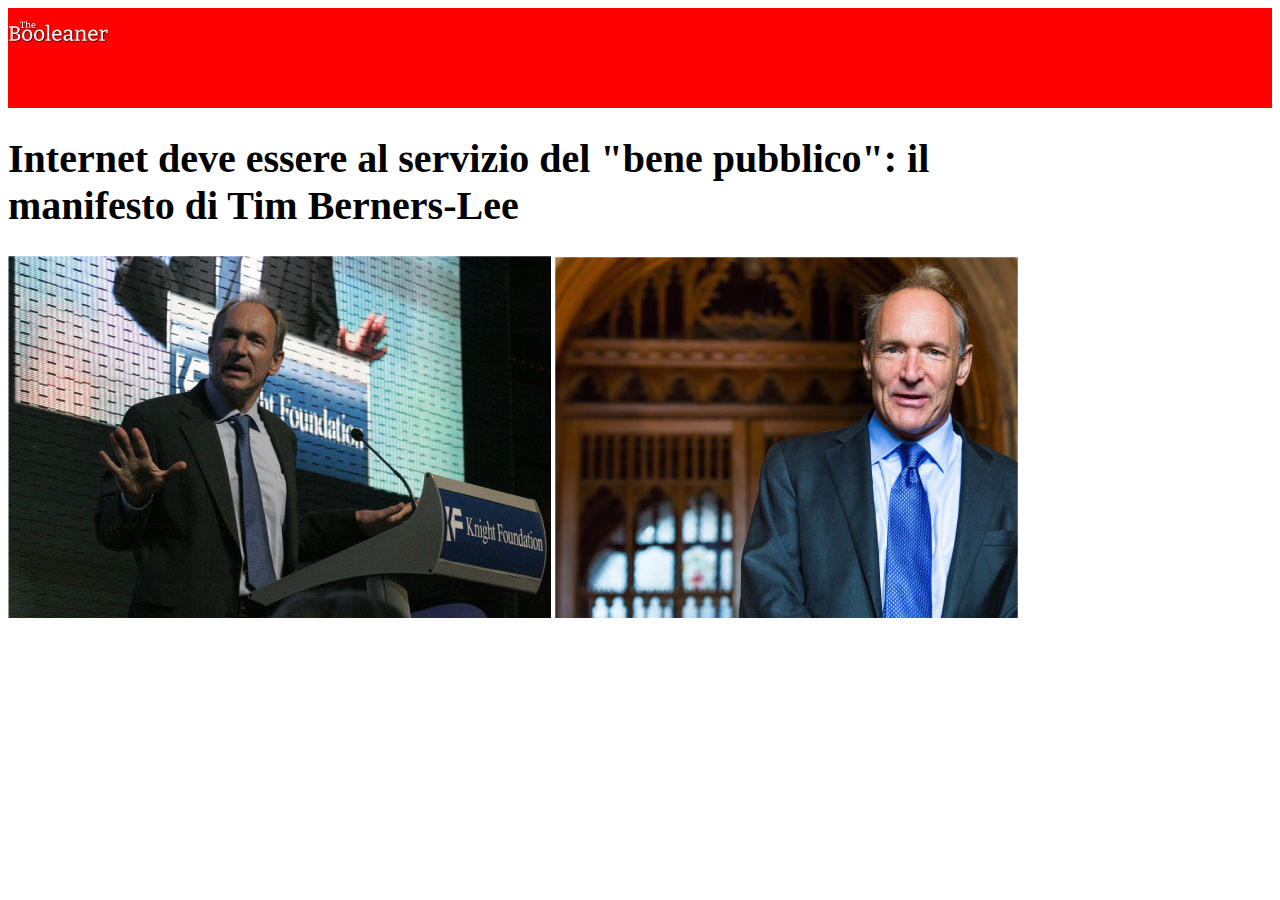
==== index.html @ b01569c9 "replica conclusa" ====
<!DOCTYPE html>
<html lang="en">
<head>
    <meta charset="UTF-8">
    <meta http-equiv="X-UA-Compatible" content="IE=edge">
    <link rel="stylesheet" href="css/style.css">
    <meta name="viewport" content="width=device-width, initial-scale=1.0">
    <title>The Booleaners</title>
</head>
<body>
    <header>
        <img id="logo" src="img/logo.svg">




    </header>
    
    <main>
        <h1>Internet deve essere al servizio del "bene pubblico": il <br> manifesto di Tim Berners-Lee</h1>
        <img src="img/tim-1.jpg">
        <img src="img/tim-2.jpg">
    
    
    </main>
</body>
</html>
---- css/style.css ----
header {
    background-color:red;
   width:100%;
   height:100px;
}

#logo {
   width:100px;
   height:50px;
}

h1 {
    font-size:40px;;
}
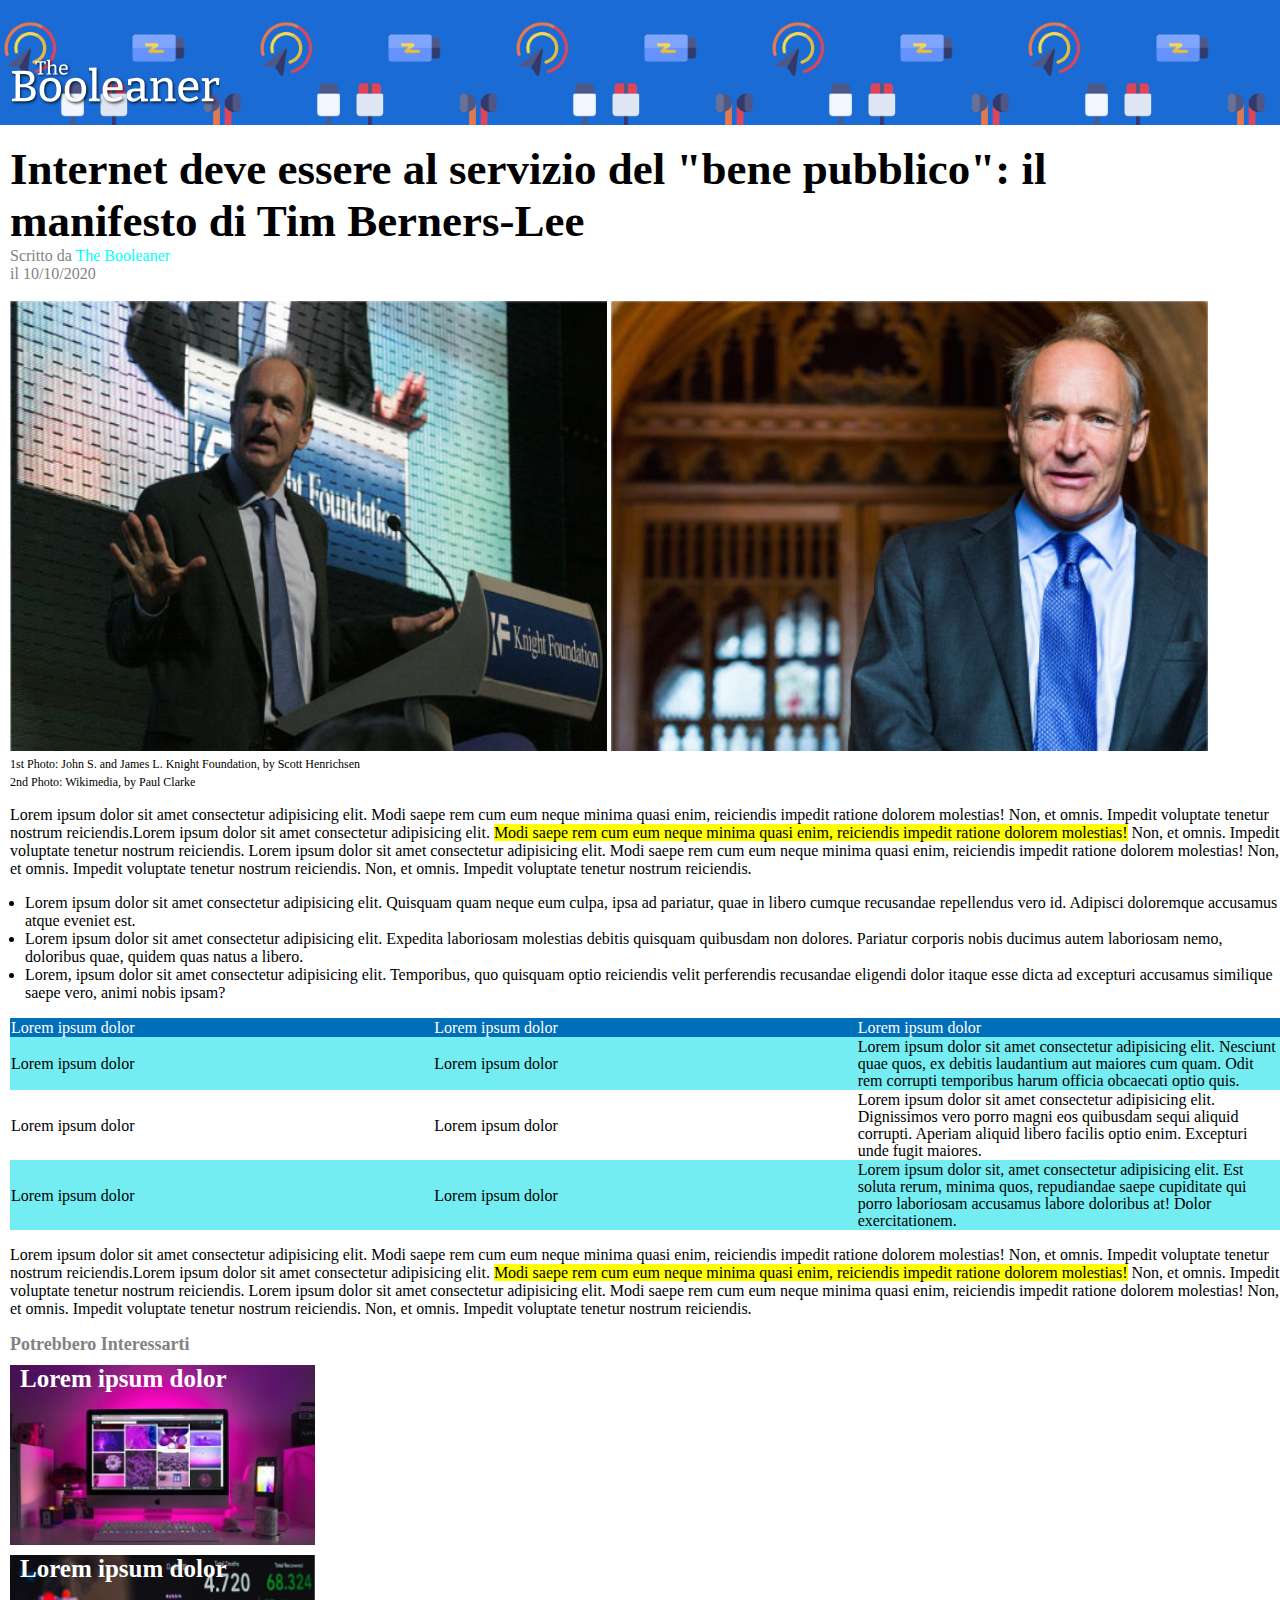
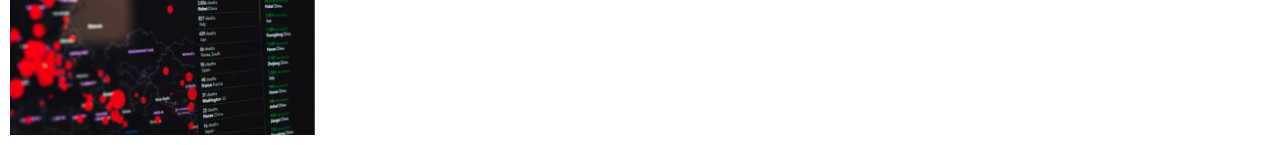
==== commit 94035a30: "replica conclusa" ====
--- a/index.html
+++ b/index.html
@@ -5,23 +5,104 @@
     <meta http-equiv="X-UA-Compatible" content="IE=edge">
     <link rel="stylesheet" href="css/style.css">
     <meta name="viewport" content="width=device-width, initial-scale=1.0">
-    <title>The Booleaners</title>
+    <title>The Booleaner</title>
 </head>
 <body>
+    <!-- INIZIO INTESTAZIONE  -->
     <header>
-        <img id="logo" src="img/logo.svg">
+        <img id="logo" src="img/logo.svg" alt="logo-booleaner">
+    </header>
+    <!-- FINE INTESTAZIONE  -->
 
+    <br>
 
-
-
-    </header>
-    
+    <!-- INIZIO PARTE PRINCIPALE -->
     <main>
         <h1>Internet deve essere al servizio del "bene pubblico": il <br> manifesto di Tim Berners-Lee</h1>
-        <img src="img/tim-1.jpg">
-        <img src="img/tim-2.jpg">
-    
+        
+        <p class="article-author">Scritto da <span id="blue-text">The Booleaner</span>
+        <br>
+        il 10/10/2020</p>
+        <br>
+        
+        <div id="img-container">
+            <img id="photo1" src="img/tim-1.jpg" alt="John and James of Knight Foundation">
+            <img id="photo2" src="img/tim-2.jpg" alt="Wikimedia">
+        </div>
+        <span id="photo-description">1st Photo: John S. and James L. Knight Foundation, by Scott Henrichsen<br>
+        2nd Photo: Wikimedia, by Paul Clarke</span>
+
+        <p>Lorem ipsum dolor sit amet consectetur adipisicing elit.
+            Modi saepe rem cum eum neque minima quasi enim, reiciendis 
+            impedit ratione dolorem molestias! Non, et omnis. Impedit
+            voluptate tenetur nostrum reiciendis.Lorem ipsum dolor sit amet consectetur adipisicing elit.
+            <span class="marked-text">Modi saepe rem cum eum neque minima quasi enim, reiciendis 
+            impedit ratione dolorem molestias!</span> Non, et omnis. Impedit
+            voluptate tenetur nostrum reiciendis. Lorem ipsum dolor sit amet consectetur adipisicing elit.
+            Modi saepe rem cum eum neque minima quasi enim, reiciendis 
+            impedit ratione dolorem molestias! Non, et omnis. Impedit
+            voluptate tenetur nostrum reiciendis. Non, et omnis. Impedit
+            voluptate tenetur nostrum reiciendis.</p>
+
+        <ul>
+            <li>Lorem ipsum dolor sit amet consectetur adipisicing elit. Quisquam quam neque eum culpa, ipsa ad pariatur, quae in libero cumque recusandae repellendus vero id. Adipisci doloremque accusamus atque eveniet est.</li>
+            <li>Lorem ipsum dolor sit amet consectetur adipisicing elit. Expedita laboriosam molestias debitis quisquam quibusdam non dolores. Pariatur corporis nobis ducimus autem laboriosam nemo, doloribus quae, quidem quas natus a libero.</li>
+            <li>Lorem, ipsum dolor sit amet consectetur adipisicing elit. Temporibus, quo quisquam optio reiciendis velit perferendis recusandae eligendi dolor itaque esse dicta ad excepturi accusamus similique saepe vero, animi nobis ipsam?</li>
+        </ul>
+
+        <table>
+            <thead>
+                <tr id="thead-style">
+                    <td>Lorem ipsum dolor</td>
+                    <td>Lorem ipsum dolor</td>
+                    <td>Lorem ipsum dolor</td>
+                </tr>
+            </thead>
+            <tbody>
+                <tr class="table-color-row">
+                    <td>Lorem ipsum dolor</td>
+                    <td>Lorem ipsum dolor</td>
+                    <td>Lorem ipsum dolor sit amet consectetur adipisicing elit. Nesciunt quae quos, ex debitis laudantium aut maiores cum quam. Odit rem corrupti temporibus harum officia obcaecati optio quis. </td>
+                </tr>
+                <tr>
+                    <td>Lorem ipsum dolor</td>
+                    <td>Lorem ipsum dolor</td>
+                    <td>Lorem ipsum dolor sit amet consectetur adipisicing elit. Dignissimos vero porro magni eos quibusdam sequi aliquid corrupti. Aperiam aliquid libero facilis optio enim. Excepturi unde fugit maiores.</td>
+                </tr>
+                <tr class="table-color-row">
+                    <td>Lorem ipsum dolor</td>
+                    <td>Lorem ipsum dolor</td>
+                    <td>Lorem ipsum dolor sit, amet consectetur adipisicing elit. Est soluta rerum, minima quos, repudiandae saepe cupiditate qui porro laboriosam accusamus labore doloribus at! Dolor exercitationem.</td>
+                </tr>
+            </tbody>
+        </table>
+
+        <p>Lorem ipsum dolor sit amet consectetur adipisicing elit.
+           Modi saepe rem cum eum neque minima quasi enim, reiciendis 
+           impedit ratione dolorem molestias! Non, et omnis. Impedit
+           voluptate tenetur nostrum reiciendis.Lorem ipsum dolor sit amet consectetur adipisicing elit.
+           <span class="marked-text">Modi saepe rem cum eum neque minima quasi enim, reiciendis 
+           impedit ratione dolorem molestias!</span> Non, et omnis. Impedit
+           voluptate tenetur nostrum reiciendis. Lorem ipsum dolor sit amet consectetur adipisicing elit.
+           Modi saepe rem cum eum neque minima quasi enim, reiciendis 
+           impedit ratione dolorem molestias! Non, et omnis. Impedit
+           voluptate tenetur nostrum reiciendis. Non, et omnis. Impedit
+           voluptate tenetur nostrum reiciendis.</p>
     
     </main>
+    <!-- FINE PARTE PRINCIPALE -->
+
+    <footer>
+        <span>Potrebbero Interessarti</span>
+        
+        <div class="suggestion monitor">
+            <p  class="suggestion-text">Lorem ipsum dolor</p>
+        </div>
+        
+        <div class="suggestion graph">
+            <p class="suggestion-text">Lorem ipsum dolor</p>
+        </div>
+
+    </footer>
 </body>
 </html>--- a/css/style.css
+++ b/css/style.css
@@ -1,14 +1,111 @@
+body {
+    width:100%;
+    margin:0;
+}
+
 header {
-    background-color:red;
-   width:100%;
-   height:100px;
+   background-color:rgb(26, 107, 212);
+   background-image:url(../img/pattern.png);
+   background-size: 40%;
+   height:125px;
+   
 }
 
 #logo {
-   width:100px;
-   height:50px;
+   width:210px;
+   height:70px;
+   margin-top:50px;
+   margin-left:10px;
+}
+
+main, footer {
+    margin-left:10px;
 }
 
 h1 {
-    font-size:40px;;
+    font-size:45px;
+    margin:0;
+}
+
+.article-author {
+    margin:0;
+    color:rgb(131, 130, 130);
+}
+
+#blue-text {
+    color:aqua;
+}
+
+#img-container {
+    height:450px;
+    margin-bottom:3px;
+}
+
+#photo1 {
+    width:47%;
+    height:100%;
+}
+
+#photo2 {
+    width:47%;
+    height:100%;
+}
+
+#photo-description {
+    font-size:12px;
+    font-weight: 500;
+}
+
+.marked-text {
+    background-color: yellow;
+}
+
+ul {
+    padding-left:15px;
+}
+
+table {
+    table-layout: fixed;
+    width:100%;
+    border-collapse: collapse;
+    line-height: 17px;
+}
+
+#thead-style {
+    color:white;
+    background-color: rgb(0, 110, 184);
+}
+
+.table-color-row {
+    background-color:rgb(115, 237, 241);
+}
+
+footer span{
+    color:rgb(131, 130, 130);
+    font-size: 18px;
+    font-weight: 800;
+}
+
+.monitor {
+    background-image: url(../img/monitor.jpg);
+}
+
+.graph {
+    background-image: url(../img/graph.jpg);
+}
+
+.suggestion {
+    width:24%;
+    height:180px;
+    background-size: 100%;
+    margin-bottom:10px;
+}
+
+.suggestion-text {
+    color:white;
+    text-align: left;
+    font-size:25px;
+    font-weight: 800;
+    margin-top:10px;
+    margin-left:10px;
 }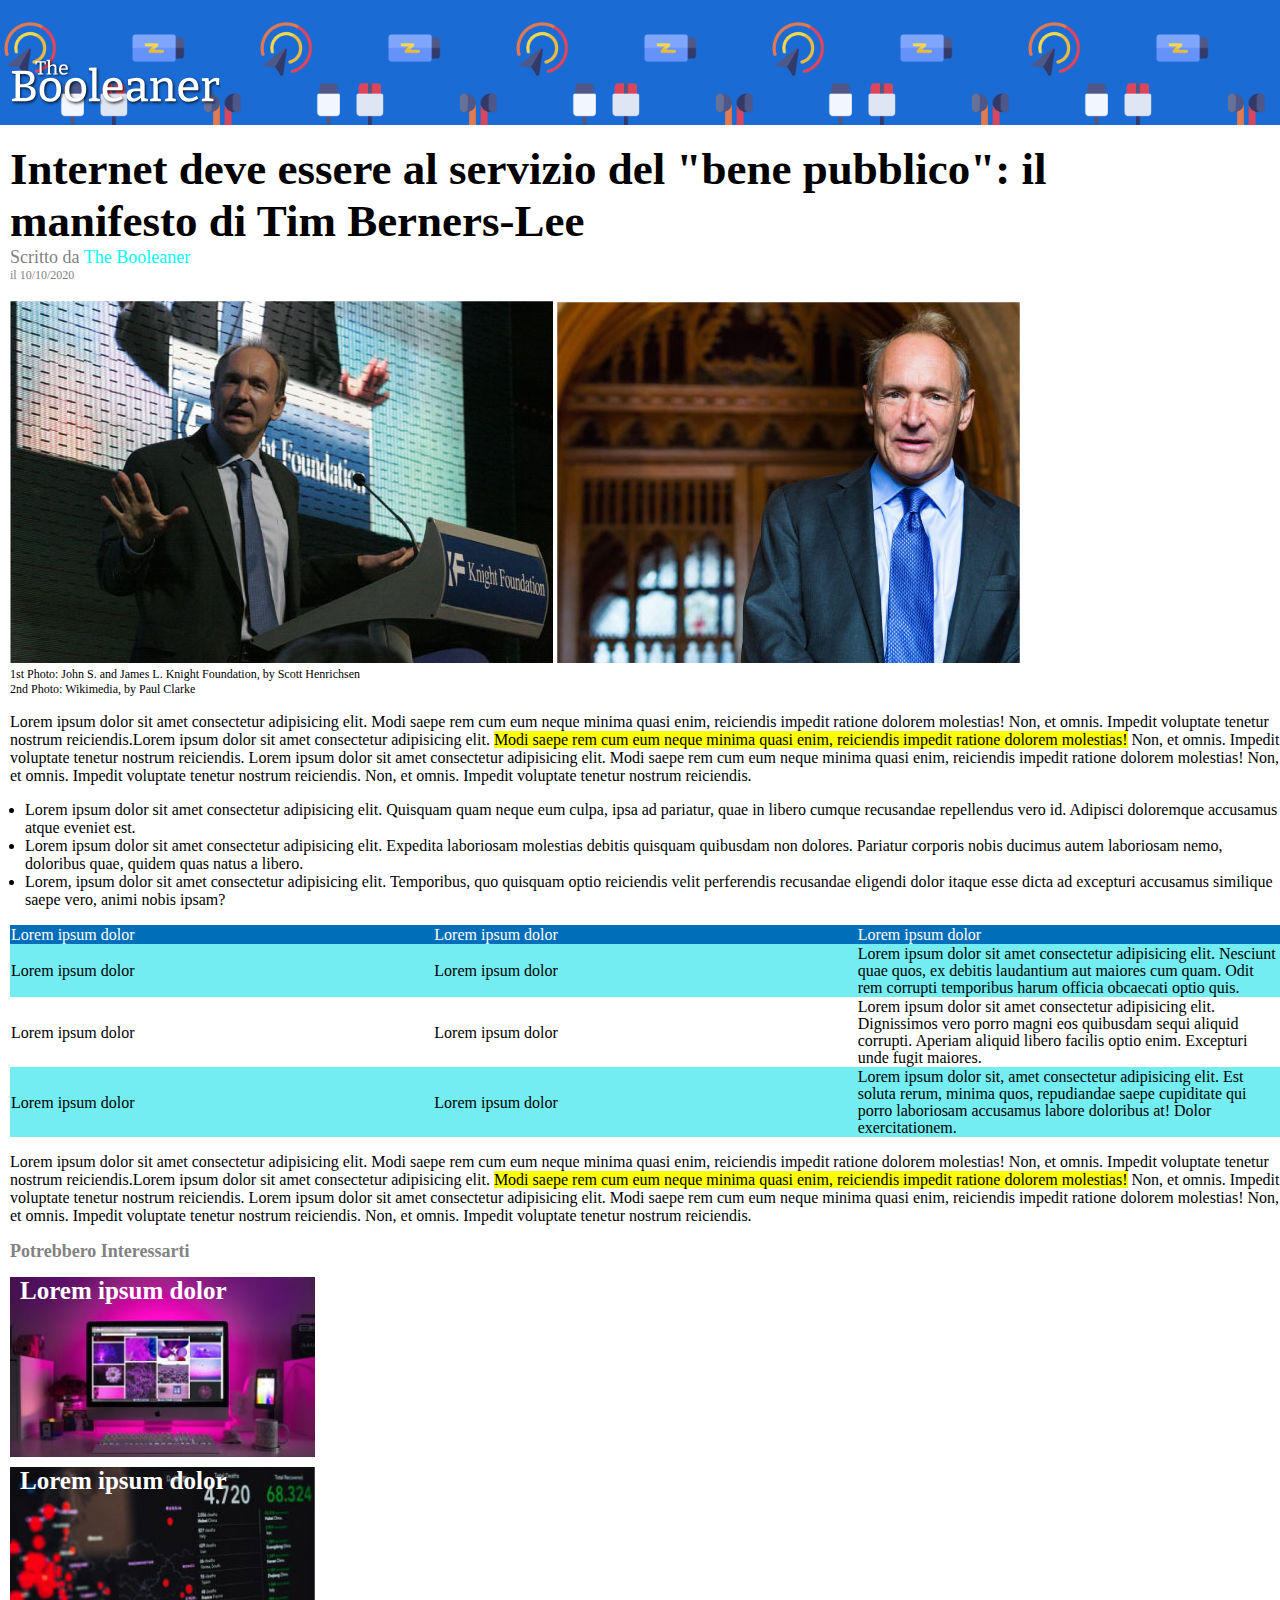
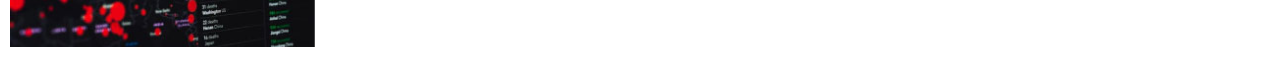
==== commit a6d7e875: "correzioni post lezione" ====
--- a/index.html
+++ b/index.html
@@ -10,7 +10,9 @@
 <body>
     <!-- INIZIO INTESTAZIONE  -->
     <header>
-        <img id="logo" src="img/logo.svg" alt="logo-booleaner">
+        <div id="container">
+            <img id="logo" src="img/logo.svg" alt="logo-booleaner">
+        </div>
     </header>
     <!-- FINE INTESTAZIONE  -->
 
@@ -20,17 +22,17 @@
     <main>
         <h1>Internet deve essere al servizio del "bene pubblico": il <br> manifesto di Tim Berners-Lee</h1>
         
-        <p class="article-author">Scritto da <span id="blue-text">The Booleaner</span>
-        <br>
-        il 10/10/2020</p>
+        <div class="author grey">Scritto da <span id="blue-text">The Booleaner</span></div>
+        <div class="date grey">il 10/10/2020</div>
+        
         <br>
         
-        <div id="img-container">
+        <figure id="img-container">
             <img id="photo1" src="img/tim-1.jpg" alt="John and James of Knight Foundation">
             <img id="photo2" src="img/tim-2.jpg" alt="Wikimedia">
-        </div>
-        <span id="photo-description">1st Photo: John S. and James L. Knight Foundation, by Scott Henrichsen<br>
-        2nd Photo: Wikimedia, by Paul Clarke</span>
+        </figure>
+        <div id="photos-caption">1st Photo: John S. and James L. Knight Foundation, by Scott Henrichsen<br>
+        2nd Photo: Wikimedia, by Paul Clarke</div>
 
         <p>Lorem ipsum dolor sit amet consectetur adipisicing elit.
             Modi saepe rem cum eum neque minima quasi enim, reiciendis 
@@ -92,17 +94,22 @@
     </main>
     <!-- FINE PARTE PRINCIPALE -->
 
+    
+    <!-- Inizio Footer -->
     <footer>
-        <span>Potrebbero Interessarti</span>
+        <div>
+            <h2>Potrebbero Interessarti</h2>
         
-        <div class="suggestion monitor">
-            <p  class="suggestion-text">Lorem ipsum dolor</p>
-        </div>
-        
-        <div class="suggestion graph">
-            <p class="suggestion-text">Lorem ipsum dolor</p>
+                <div class="suggestion monitor">
+                    <h3  class="suggestion-text">Lorem ipsum dolor</h3>
+                </div>
+                
+                <div class="suggestion graph">
+                    <h3 class="suggestion-text">Lorem ipsum dolor</h3>
+                </div>
         </div>
 
     </footer>
+    <!-- Fine footer -->
 </body>
 </html>--- a/css/style.css
+++ b/css/style.css
@@ -3,7 +3,9 @@
     margin:0;
 }
 
-header {
+/* Inizio header */
+
+#container {
    background-color:rgb(26, 107, 212);
    background-image:url(../img/pattern.png);
    background-size: 40%;
@@ -18,6 +20,10 @@
    margin-left:10px;
 }
 
+/* Fine header */
+
+/* Inizio main */
+
 main, footer {
     margin-left:10px;
 }
@@ -27,8 +33,16 @@
     margin:0;
 }
 
-.article-author {
+.author {
     margin:0;
+    font-size: 18px;
+}
+
+.date {
+    font-size: 12px;
+}
+
+.grey {
     color:rgb(131, 130, 130);
 }
 
@@ -37,21 +51,13 @@
 }
 
 #img-container {
-    height:450px;
     margin-bottom:3px;
+    margin:0;
 }
 
-#photo1 {
-    width:47%;
-    height:100%;
-}
 
-#photo2 {
-    width:47%;
-    height:100%;
-}
 
-#photo-description {
+#photos-caption {
     font-size:12px;
     font-weight: 500;
 }
@@ -80,7 +86,11 @@
     background-color:rgb(115, 237, 241);
 }
 
-footer span{
+/* Fine header */
+
+/* Inizio footer */
+
+footer h2{
     color:rgb(131, 130, 130);
     font-size: 18px;
     font-weight: 800;
